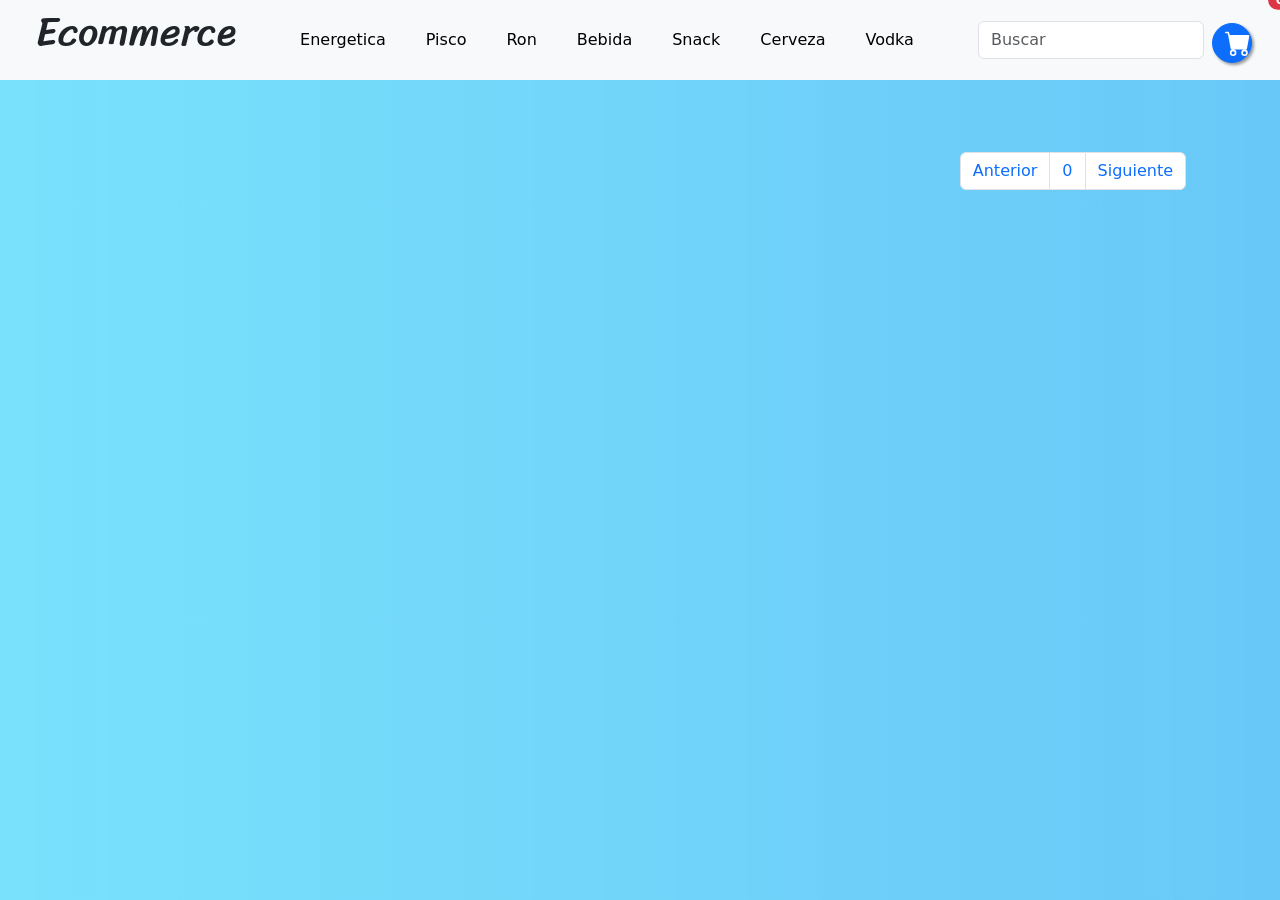
==== vanilla-ecommerce-frontend/src/index.html @ 9b33deea "vite bundle ready" ====
<!DOCTYPE html>
<html lang="en">

<head>
    <meta charset="UTF-8">
    <meta http-equiv="X-UA-Compatible" content="IE=edge">
    <meta name="viewport" content="width=device-width, initial-scale=1.0">
    <title>Catalogo de productos</title>

    <link href="https://cdn.jsdelivr.net/npm/bootstrap@5.2.1/dist/css/bootstrap.min.css" rel="stylesheet"
        integrity="sha384-iYQeCzEYFbKjA/T2uDLTpkwGzCiq6soy8tYaI1GyVh/UjpbCx/TYkiZhlZB6+fzT" crossorigin="anonymous">
    <link rel="preconnect" href="https://fonts.googleapis.com">
    <link rel="preconnect" href="https://fonts.gstatic.com" crossorigin>
    <link
        href="https://fonts.googleapis.com/css2?family=Abril+Fatface&family=Amatic+SC&family=Caveat:wght@500&family=Indie+Flower&family=Montserrat&family=Nanum+Myeongjo&family=Sriracha&display=swap"
        rel="stylesheet">
    <link rel="stylesheet" href="./css/index.css">
</head>

<body style="background: linear-gradient(to right, #07c8f98a, #09a5f39c);">
    <nav class="navbar navbar-expand-lg bg-light sticky-top">
        <div class="container-fluid ">
            <h1 id="titulo" style="font-family: 'Sriracha', cursive;
            text-align: center;
            font-size:2.5rem;"
            class="ms-4 mb-3">Ecommerce</h1>
          <button class="navbar-toggler me-3" type="button" data-bs-toggle="collapse" data-bs-target="#navbarSupportedContent" aria-controls="navbarSupportedContent" aria-expanded="false" aria-label="Toggle navigation">
            <span class="navbar-toggler-icon"></span>
          </button>
          <div class="collapse navbar-collapse" id="navbarSupportedContent">
            <ul class="navbar-nav mx-auto mb-2 mb-lg-0 gap-4">
                <li class="nav-item" id="energetica">
                    <a id='subrayado' class="nav-link active " aria-current="page" href="#">Energetica</a>
                  </li>     
                  <li class="nav-item" id="pisco">
                    <a id='subrayado' class="nav-link active " aria-current="page" href="#">Pisco</a>
                  </li>  
                  <li class="nav-item" id="ron">
                    <a id='subrayado' class="nav-link active " aria-current="page" href="#">Ron</a>
                  </li>  
                  <li class="nav-item" id="bebida">
                    <a id='subrayado' class="nav-link active " aria-current="page" href="#">Bebida</a>
                  </li>  
                  <li class="nav-item" id="snack">
                    <a id='subrayado' class="nav-link active " aria-current="page" href="#">Snack</a>
                  </li>  
                  <li class="nav-item" id="cerveza">
                    <a id='subrayado' class="nav-link active " aria-current="page" href="#">Cerveza</a>
                  </li>  
                  <li class="nav-item" id="vodka">
                    <a id='subrayado' class="nav-link active " aria-current="page" href="#">Vodka</a>
                  </li>         
            </ul>
            <form class="d-flex" role="search">
              <input id="buscador" class="form-control me-2" type="search" placeholder="Buscar" aria-label="Search">
            </form>
          </div>
          <div class="me-3">
              <button class="btn btn-primary rounded-circle cart" id="cart" type="button" data-bs-toggle="offcanvas" data-bs-target="#offcanvasWithBothOptions" aria-controls="offcanvasWithBothOptions">
                  <span id="badgeCart" class="position-absolute top-0 start-100 translate-middle badge rounded-pill bg-danger" >
                      0
                    </span>
                    
               <svg xmlns="http://www.w3.org/2000/svg" width="26" height="26" fill="currentColor" class="bi bi-cart-fill" viewBox="0 0 16 16">
                          <path d="M0 1.5A.5.5 0 0 1 .5 1H2a.5.5 0 0 1 .485.379L2.89 3H14.5a.5.5 0 0 1 .491.592l-1.5 8A.5.5 0 0 1 13 12H4a.5.5 0 0 1-.491-.408L2.01 3.607 1.61 2H.5a.5.5 0 0 1-.5-.5zM5 12a2 2 0 1 0 0 4 2 2 0 0 0 0-4zm7 0a2 2 0 1 0 0 4 2 2 0 0 0 0-4zm-7 1a1 1 0 1 1 0 2 1 1 0 0 1 0-2zm7 0a1 1 0 1 1 0 2 1 1 0 0 1 0-2z"/>
                    
               </svg>                    
              </button>
          </div>
      </nav>

    <div class="container">
        
        <br />
        <br />
        <br />
        <div class="row d-flex justify-content-around" id="products"></div>
        <div class="container">
            <nav class="pagination float-end">
                <ul class="pagination ">
                    <li id="anterior" class="page-item"><a class="page-link" href="#">Anterior</a></li>
                    <li class="page-item"><a class="page-link" id="actual" href="#">1</a></li>
                    <li id="siguiente" class="page-item"><a class="page-link" href="#">Siguiente</a></li>
                </ul>
            </nav>
        </div>
    </div>



    </div>

     <!--  Seccion offCanvas del carro de compras-->
     <div class="offcanvas offcanvas-start" data-bs-scroll="true" tabindex="-1" id="offcanvasWithBothOptions" aria-labelledby="offcanvasWithBothOptionsLabel" style="width: 80%;">
        <div class="offcanvas-header">
          <h5 class="offcanvas-title" id="offcanvasWithBothOptionsLabel">Resumen del carro</h5>
          <button type="button" class="btn-close" data-bs-dismiss="offcanvas" aria-label="Close"></button>
        </div>
        <div class="offcanvas-body" id="resumenCart">
            <table class="table">
                <thead>
                    <tr>
                        <th scope="col">#</th>
                        <th scope="col">Producto</th>
                        <th scope="col">Cantidad</th>
                        <th scope="col">Añadir/Quitar</th>
                        <th scope="col">Total</th>
                    </tr>
                </thead>
                <tbody id="cartBody">
                
                </tbody>
                <tfoot >
                    <tr id="cardFooter">
                        <th scope="row" colspan="5">Añade productos a tu carro!</th>
                    </tr>
                </tfoot>
            </table>
        </div>
      </div>
    <!-- Seccion plantillas  -->
    <template id="cardTemplate" >
        <div class=" card col-6 mb-2 col-md-3 mb-5 productName" style="width: 18rem" id="category">
            <button class="addButton">
                    <svg  xmlns="http://www.w3.org/2000/svg" width="26" height="26" fill="currentColor" class="bi bi-plus-circle addIcon" viewBox="0 0 16 16">
                        <path d="M8 15A7 7 0 1 1 8 1a7 7 0 0 1 0 14zm0 1A8 8 0 1 0 8 0a8 8 0 0 0 0 16z"/>
                        <path d="M8 4a.5.5 0 0 1 .5.5v3h3a.5.5 0 0 1 0 1h-3v3a.5.5 0 0 1-1 0v-3h-3a.5.5 0 0 1 0-1h3v-3A.5.5 0 0 1 8 4z"/>
                      </svg>
            </button>
            <img src="..." class="card-img-top">
            <div class="card-body">
                <h2 hidden id="id"></h1>
                <h3 hidden id="category"></h3>
                <h5 class="productNamee">Nombre</h5>
                <p class="card-text">$<span>Precio</span></p>
            </div>
        </div>
    </template>

    <template id="cartTemplate">
        <tr>
            <th scope="row">id</th>
            <td class="text-wrap" style="width: 2px" >Cafe de grano rico</td>
            <td>1</td>
            <td>
                <button class="btn btn-info btn-sm rounded-circle">
                    +
                </button>
                <button class="btn btn-danger btn-sm rounded-circle">
                    -
                </button>
            </td>
            <td>$ <span>500</span></td>
        </tr>
    </template>

    <template id="footerTemplate">
        <th scope="row" colspan="2">Total productos</th>
        <td>10</td>
        <td>
            <button class="btn btn-danger btn-sm text-wrap text-sm"  id="cleanCart" style="width: 6rem;
            text-align:center;">
                Vaciar carro
            </button>
        </td>
        <td class="font-weight-bold">$ <span>5000</span></td>
    </template>
   
    <!-- Seccion requerimientos Bootstrap 5 -->
    <script src="./js/app.js"></script>
    <script src="https://cdn.jsdelivr.net/npm/@popperjs/core@2.11.6/dist/umd/popper.min.js"
        integrity="sha384-oBqDVmMz9ATKxIep9tiCxS/Z9fNfEXiDAYTujMAeBAsjFuCZSmKbSSUnQlmh/jp3"
        crossorigin="anonymous"></script>
    <script src="https://cdn.jsdelivr.net/npm/bootstrap@5.2.1/dist/js/bootstrap.min.js"
        integrity="sha384-7VPbUDkoPSGFnVtYi0QogXtr74QeVeeIs99Qfg5YCF+TidwNdjvaKZX19NZ/e6oz"
        crossorigin="anonymous"></script>
</body>

</html>
---- vanilla-ecommerce-frontend/src/css/index.css ----
/* Add button css */
button {
  width: 40px;
  height: 40px;
  bottom: 40px;
  right: 40px;
  background-color: #09a5f3a2;
  color: #fff;
  border-radius: 50px;
  text-align: center;
  font-size: 30px;
  box-shadow: 2px 2px 3px #999;
  z-index: 100;
  border: #09a5f3a2;
  transition: 0.5s;
  margin-left: auto;
  margin-top: 5px;
}

button:hover {
  transform: scale(1.1);
}

button:active {
  background-color: #09a5f3;
}

.addIcon {
  margin-bottom: 13px;
}

/* Cart animation*/
.cart:hover {
  /* Comienza la animacion shake */
  animation: shake 0.8s;

  /* Cuando la animacion finaliza empieza de nuevo */
  animation-iteration-count: infinite;
}

@keyframes shake {
  0% {
    transform: translate(1px, 1px) rotate(0deg);
  }
  10% {
    transform: translate(-1px, -2px) rotate(-1deg);
  }
  20% {
    transform: translate(-3px, 0px) rotate(1deg);
  }
  30% {
    transform: translate(3px, 2px) rotate(0deg);
  }
  40% {
    transform: translate(1px, -1px) rotate(1deg);
  }
  50% {
    transform: translate(-1px, 2px) rotate(-1deg);
  }
  60% {
    transform: translate(-3px, 1px) rotate(0deg);
  }
  70% {
    transform: translate(3px, 1px) rotate(-1deg);
  }
  80% {
    transform: translate(-1px, -1px) rotate(1deg);
  }
  90% {
    transform: translate(1px, 2px) rotate(0deg);
  }
  100% {
    transform: translate(1px, -2px) rotate(-1deg);
  }
}

/* Css to de categorias */
#subrayado {
  position: relative;
}

#subrayado::after {
  content: "";
  position: absolute;
  width: 100%;
  height: 3px;
  background-color: #0d0c22b7;
  bottom: 0;
  left: 0;
  transform: scaleX(0);
  transform-origin: bottom right;
  transition: transform 0.7s ease-out;
  border-radius: 10px;
}

#subrayado:hover::after {
  transform: scaleX(1);
  transform-origin: bottom left;
}
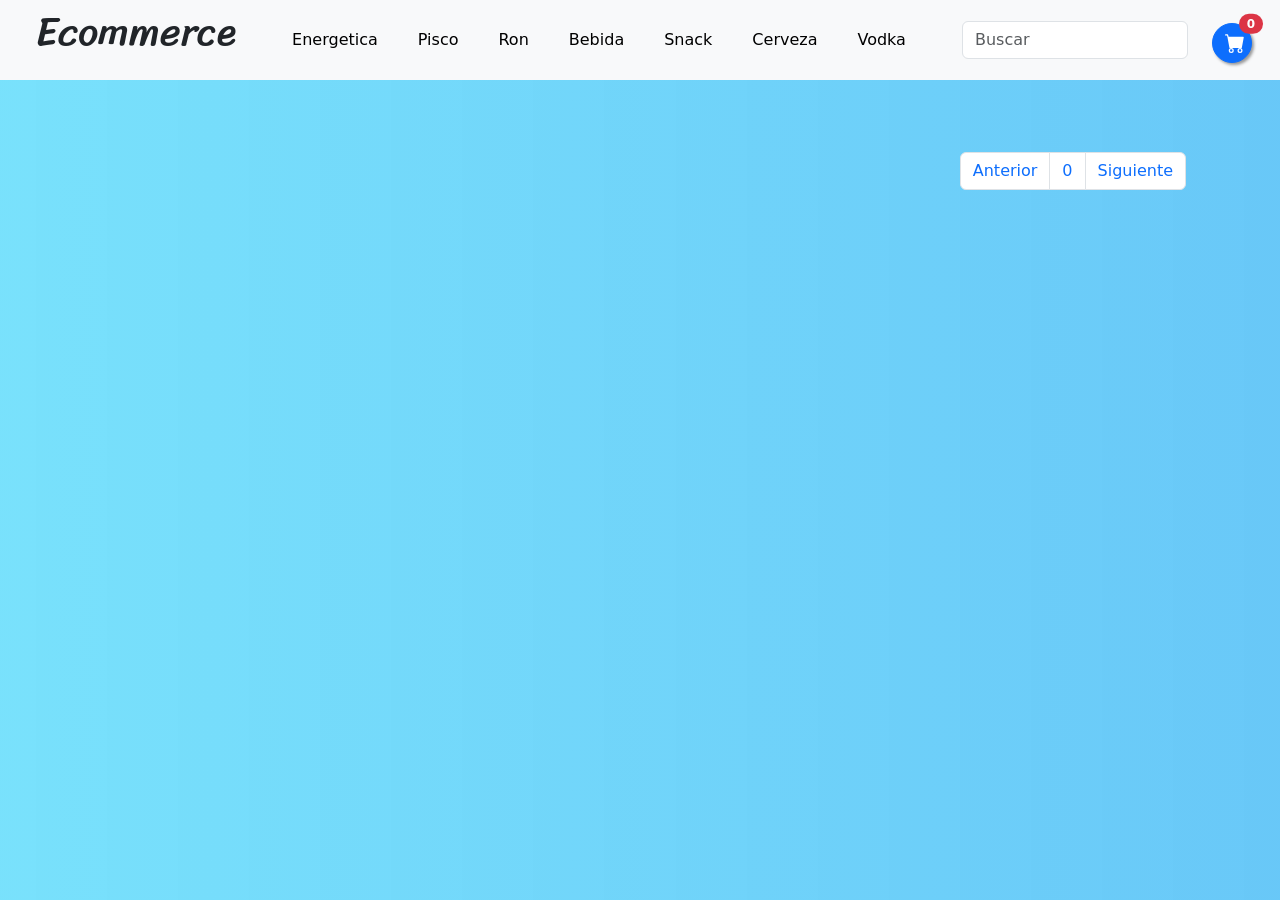
==== commit 4ab794fc: "falta readme" ====
--- a/vanilla-ecommerce-frontend/src/index.html
+++ b/vanilla-ecommerce-frontend/src/index.html
@@ -51,21 +51,22 @@
                     <a id='subrayado' class="nav-link active " aria-current="page" href="#">Vodka</a>
                   </li>         
             </ul>
-            <form class="d-flex" role="search">
-              <input id="buscador" class="form-control me-2" type="search" placeholder="Buscar" aria-label="Search">
-            </form>
+                <div class="d-flex">
+                    <input id="buscador" class="form-control me-2" type="search" placeholder="Buscar" aria-label="Search">
+                </div>
           </div>
-          <div class="me-3">
-              <button class="btn btn-primary rounded-circle cart" id="cart" type="button" data-bs-toggle="offcanvas" data-bs-target="#offcanvasWithBothOptions" aria-controls="offcanvasWithBothOptions">
-                  <span id="badgeCart" class="position-absolute top-0 start-100 translate-middle badge rounded-pill bg-danger" >
-                      0
-                    </span>
-                    
-               <svg xmlns="http://www.w3.org/2000/svg" width="26" height="26" fill="currentColor" class="bi bi-cart-fill" viewBox="0 0 16 16">
-                          <path d="M0 1.5A.5.5 0 0 1 .5 1H2a.5.5 0 0 1 .485.379L2.89 3H14.5a.5.5 0 0 1 .491.592l-1.5 8A.5.5 0 0 1 13 12H4a.5.5 0 0 1-.491-.408L2.01 3.607 1.61 2H.5a.5.5 0 0 1-.5-.5zM5 12a2 2 0 1 0 0 4 2 2 0 0 0 0-4zm7 0a2 2 0 1 0 0 4 2 2 0 0 0 0-4zm-7 1a1 1 0 1 1 0 2 1 1 0 0 1 0-2zm7 0a1 1 0 1 1 0 2 1 1 0 0 1 0-2z"/>
-                    
-               </svg>                    
-              </button>
+          <div class="mx-3 ">
+                <button class="btn btn-primary rounded-circle cart position-relative top-0 start-0" id="cart" type="button" data-bs-toggle="offcanvas" data-bs-target="#offcanvasWithBothOptions" aria-controls="offcanvasWithBothOptions">
+                    <span id="badgeCart" class="position-absolute top-0 start-100 translate-middle badge rounded-pill bg-danger" >
+                        0
+                      </span>
+                      
+                 <svg xmlns="http://www.w3.org/2000/svg" width="20" height="20" fill="currentColor" class="bi bi-cart-fill" viewBox="0 0 16 16">
+                            <path d="M0 1.5A.5.5 0 0 1 .5 1H2a.5.5 0 0 1 .485.379L2.89 3H14.5a.5.5 0 0 1 .491.592l-1.5 8A.5.5 0 0 1 13 12H4a.5.5 0 0 1-.491-.408L2.01 3.607 1.61 2H.5a.5.5 0 0 1-.5-.5zM5 12a2 2 0 1 0 0 4 2 2 0 0 0 0-4zm7 0a2 2 0 1 0 0 4 2 2 0 0 0 0-4zm-7 1a1 1 0 1 1 0 2 1 1 0 0 1 0-2zm7 0a1 1 0 1 1 0 2 1 1 0 0 1 0-2z"/>
+                      
+                 </svg>                    
+                </button>
+            
           </div>
       </nav>
 
@@ -167,7 +168,7 @@
     </template>
    
     <!-- Seccion requerimientos Bootstrap 5 -->
-    <script src="./js/app.js"></script>
+    <script type="module" src="./js/main.js"></script>
     <script src="https://cdn.jsdelivr.net/npm/@popperjs/core@2.11.6/dist/umd/popper.min.js"
         integrity="sha384-oBqDVmMz9ATKxIep9tiCxS/Z9fNfEXiDAYTujMAeBAsjFuCZSmKbSSUnQlmh/jp3"
         crossorigin="anonymous"></script>
--- a/vanilla-ecommerce-frontend/src/css/index.css
+++ b/vanilla-ecommerce-frontend/src/css/index.css
@@ -29,51 +29,6 @@
   margin-bottom: 13px;
 }
 
-/* Cart animation*/
-.cart:hover {
-  /* Comienza la animacion shake */
-  animation: shake 0.8s;
-
-  /* Cuando la animacion finaliza empieza de nuevo */
-  animation-iteration-count: infinite;
-}
-
-@keyframes shake {
-  0% {
-    transform: translate(1px, 1px) rotate(0deg);
-  }
-  10% {
-    transform: translate(-1px, -2px) rotate(-1deg);
-  }
-  20% {
-    transform: translate(-3px, 0px) rotate(1deg);
-  }
-  30% {
-    transform: translate(3px, 2px) rotate(0deg);
-  }
-  40% {
-    transform: translate(1px, -1px) rotate(1deg);
-  }
-  50% {
-    transform: translate(-1px, 2px) rotate(-1deg);
-  }
-  60% {
-    transform: translate(-3px, 1px) rotate(0deg);
-  }
-  70% {
-    transform: translate(3px, 1px) rotate(-1deg);
-  }
-  80% {
-    transform: translate(-1px, -1px) rotate(1deg);
-  }
-  90% {
-    transform: translate(1px, 2px) rotate(0deg);
-  }
-  100% {
-    transform: translate(1px, -2px) rotate(-1deg);
-  }
-}
-
 /* Css to de categorias */
 #subrayado {
   position: relative;
